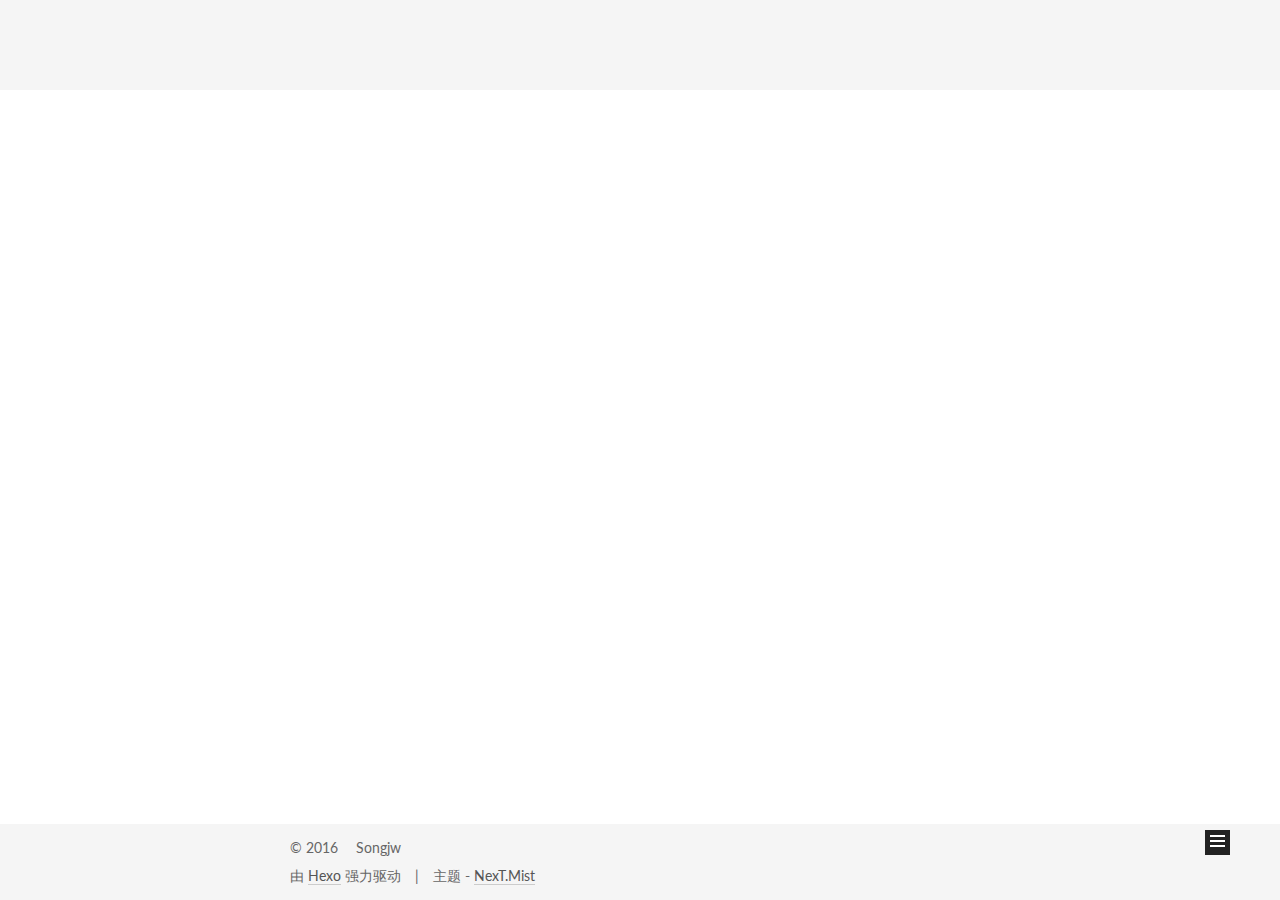
==== index.html @ 189e7ddb "Site updated: 2016-06-26 17:14:36" ====
<!doctype html>



  


<html class="theme-next mist use-motion">
<head>
  <meta charset="UTF-8"/>
<meta http-equiv="X-UA-Compatible" content="IE=edge,chrome=1" />
<meta name="viewport" content="width=device-width, initial-scale=1, maximum-scale=1"/>



<meta http-equiv="Cache-Control" content="no-transform" />
<meta http-equiv="Cache-Control" content="no-siteapp" />












  
  
  <link href="/vendors/fancybox/source/jquery.fancybox.css?v=2.1.5" rel="stylesheet" type="text/css" />




  
  
  
  

  
    
    
  

  

  

  

  

  
    
    
    <link href="//fonts.googleapis.com/css?family=Lato:300,300italic,400,400italic,700,700italic&subset=latin,latin-ext" rel="stylesheet" type="text/css">
  






<link href="/vendors/font-awesome/css/font-awesome.min.css?v=4.4.0" rel="stylesheet" type="text/css" />

<link href="/css/main.css?v=5.0.1" rel="stylesheet" type="text/css" />


  <meta name="keywords" content="Hexo, NexT" />








  <link rel="shortcut icon" type="image/x-icon" href="/favicon.ico?v=5.0.1" />






<meta name="description" content="人活着就得折腾。">
<meta property="og:type" content="website">
<meta property="og:title" content="WICE">
<meta property="og:url" content="http://yoursite.com/index.html">
<meta property="og:site_name" content="WICE">
<meta property="og:description" content="人活着就得折腾。">
<meta name="twitter:card" content="summary">
<meta name="twitter:title" content="WICE">
<meta name="twitter:description" content="人活着就得折腾。">



<script type="text/javascript" id="hexo.configuration">
  var NexT = window.NexT || {};
  var CONFIG = {
    scheme: 'Mist',
    sidebar: {"position":"left","display":"post"},
    fancybox: true,
    motion: true,
    duoshuo: {
      userId: 0,
      author: '博主'
    }
  };
</script>




  <link rel="canonical" href="http://yoursite.com/"/>

  <title> WICE </title>
</head>

<body itemscope itemtype="http://schema.org/WebPage" lang="zh-Hans">

  










  
  
    
  

  <div class="container one-collumn sidebar-position-left 
   page-home 
 ">
    <div class="headband"></div>

    <header id="header" class="header" itemscope itemtype="http://schema.org/WPHeader">
      <div class="header-inner"><div class="site-meta ">
  

  <div class="custom-logo-site-title">
    <a href="/"  class="brand" rel="start">
      <span class="logo-line-before"><i></i></span>
      <span class="site-title">WICE</span>
      <span class="logo-line-after"><i></i></span>
    </a>
  </div>
  <p class="site-subtitle">WICE | W&C 自己的网站</p>
</div>

<div class="site-nav-toggle">
  <button>
    <span class="btn-bar"></span>
    <span class="btn-bar"></span>
    <span class="btn-bar"></span>
  </button>
</div>

<nav class="site-nav">
  

  
    <ul id="menu" class="menu">
      
        
        <li class="menu-item menu-item-home">
          <a href="/" rel="section">
            
              <i class="menu-item-icon fa fa-fw fa-home"></i> <br />
            
            首页
          </a>
        </li>
      
        
        <li class="menu-item menu-item-categories">
          <a href="/categories" rel="section">
            
              <i class="menu-item-icon fa fa-fw fa-th"></i> <br />
            
            分类
          </a>
        </li>
      
        
        <li class="menu-item menu-item-about">
          <a href="/about" rel="section">
            
              <i class="menu-item-icon fa fa-fw fa-user"></i> <br />
            
            关于
          </a>
        </li>
      
        
        <li class="menu-item menu-item-archives">
          <a href="/archives" rel="section">
            
              <i class="menu-item-icon fa fa-fw fa-archive"></i> <br />
            
            归档
          </a>
        </li>
      
        
        <li class="menu-item menu-item-tags">
          <a href="/tags" rel="section">
            
              <i class="menu-item-icon fa fa-fw fa-tags"></i> <br />
            
            标签
          </a>
        </li>
      

      
    </ul>
  

  
</nav>

 </div>
    </header>

    <main id="main" class="main">
      <div class="main-inner">
        <div class="content-wrap">
          <div id="content" class="content">
            
  <section id="posts" class="posts-expand">
    
      

  
  

  
  
  

  <article class="post post-type-normal " itemscope itemtype="http://schema.org/Article">

    
      <header class="post-header">

        
        
          <h1 class="post-title" itemprop="name headline">
            
            
              
                
                <a class="post-title-link" href="/2016/06/26/2016 我在大连/" itemprop="url">
                  2016 我在大连
                </a>
              
            
          </h1>
        

        <div class="post-meta">
          <span class="post-time">
            <span class="post-meta-item-icon">
              <i class="fa fa-calendar-o"></i>
            </span>
            <span class="post-meta-item-text">发表于</span>
            <time itemprop="dateCreated" datetime="2016-06-26T16:17:58+08:00" content="2016-06-26">
              2016-06-26
            </time>
          </span>

          

          
            
          

          

          
          

          
        </div>
      </header>
    


    <div class="post-body" itemprop="articleBody">

      
      

      
        
          
            <p>跨海大桥 – songjw</p>
<p><img src="http://o9de88jgd.bkt.clouddn.com/image/place/dalian/dalian1.jpg" alt="我在大连"></p>
<iframe frameborder="no" border="0" marginwidth="0" marginheight="0" width="0" height="0" src="http://o9de88jgd.bkt.clouddn.com/music/memory/%E9%99%88%E5%B0%8F%E6%98%A5%20-%20%E7%8B%AC%E5%AE%B6%E8%AE%B0%E5%BF%86.mp3"></iframe>



          
        
      
    </div>

    <div>
      
    </div>

    <div>
      
    </div>

    <footer class="post-footer">
      

      

      
      
        <div class="post-eof"></div>
      
    </footer>
  </article>


    
  </section>

  


          </div>
          


          

        </div>
        
          
  
  <div class="sidebar-toggle">
    <div class="sidebar-toggle-line-wrap">
      <span class="sidebar-toggle-line sidebar-toggle-line-first"></span>
      <span class="sidebar-toggle-line sidebar-toggle-line-middle"></span>
      <span class="sidebar-toggle-line sidebar-toggle-line-last"></span>
    </div>
  </div>

  <aside id="sidebar" class="sidebar">
    <div class="sidebar-inner">

      

      

      <section class="site-overview sidebar-panel  sidebar-panel-active ">
        <div class="site-author motion-element" itemprop="author" itemscope itemtype="http://schema.org/Person">
          <img class="site-author-image" itemprop="image"
               src="/images/Blog_avatar.jpg"
               alt="Songjw" />
          <p class="site-author-name" itemprop="name">Songjw</p>
          <p class="site-description motion-element" itemprop="description">人活着就得折腾。</p>
        </div>
        <nav class="site-state motion-element">
          <div class="site-state-item site-state-posts">
            <a href="/archives">
              <span class="site-state-item-count">1</span>
              <span class="site-state-item-name">日志</span>
            </a>
          </div>

          

          
            <div class="site-state-item site-state-tags">
              <a href="/tags">
                <span class="site-state-item-count">1</span>
                <span class="site-state-item-name">标签</span>
              </a>
            </div>
          

        </nav>

        

        <div class="links-of-author motion-element">
          
            
              <span class="links-of-author-item">
                <a href="https://github.com/your-user-name" target="_blank" title="GitHub">
                  
                    <i class="fa fa-fw fa-github"></i>
                  
                  GitHub
                </a>
              </span>
            
              <span class="links-of-author-item">
                <a href="https://twitter.com/your-user-name" target="_blank" title="Twitter">
                  
                    <i class="fa fa-fw fa-twitter"></i>
                  
                  Twitter
                </a>
              </span>
            
              <span class="links-of-author-item">
                <a href="http://weibo.com/your-user-name" target="_blank" title="微博">
                  
                    <i class="fa fa-fw fa-globe"></i>
                  
                  微博
                </a>
              </span>
            
          
        </div>

        
        

        
        
          <div class="links-of-blogroll motion-element links-of-blogroll-inline">
            <div class="links-of-blogroll-title">
              <i class="fa  fa-fw fa-globe"></i>
              Links
            </div>
            <ul class="links-of-blogroll-list">
              
                <li class="links-of-blogroll-item">
                  <a href="http://www.smartdot.com/" title="慧点科技" target="_blank">慧点科技</a>
                </li>
              
                <li class="links-of-blogroll-item">
                  <a href="http://baidu.com/" title="百度" target="_blank">百度</a>
                </li>
              
            </ul>
          </div>
        

      </section>

      

    </div>
  </aside>


        
      </div>
    </main>

    <footer id="footer" class="footer">
      <div class="footer-inner">
        <div class="copyright" >
  
  &copy; 
  <span itemprop="copyrightYear">2016</span>
  <span class="with-love">
    <i class="fa fa-heart"></i>
  </span>
  <span class="author" itemprop="copyrightHolder">Songjw</span>
</div>

<div class="powered-by">
  由 <a class="theme-link" href="http://hexo.io">Hexo</a> 强力驱动
</div>

<div class="theme-info">
  主题 -
  <a class="theme-link" href="https://github.com/iissnan/hexo-theme-next">
    NexT.Mist
  </a>
</div>

        

        
      </div>
    </footer>

    <div class="back-to-top">
      <i class="fa fa-arrow-up"></i>
    </div>
  </div>

  

<script type="text/javascript">
  if (Object.prototype.toString.call(window.Promise) !== '[object Function]') {
    window.Promise = null;
  }
</script>









  



  
  <script type="text/javascript" src="/vendors/jquery/index.js?v=2.1.3"></script>

  
  <script type="text/javascript" src="/vendors/fastclick/lib/fastclick.min.js?v=1.0.6"></script>

  
  <script type="text/javascript" src="/vendors/jquery_lazyload/jquery.lazyload.js?v=1.9.7"></script>

  
  <script type="text/javascript" src="/vendors/velocity/velocity.min.js?v=1.2.1"></script>

  
  <script type="text/javascript" src="/vendors/velocity/velocity.ui.min.js?v=1.2.1"></script>

  
  <script type="text/javascript" src="/vendors/fancybox/source/jquery.fancybox.pack.js?v=2.1.5"></script>


  


  <script type="text/javascript" src="/js/src/utils.js?v=5.0.1"></script>

  <script type="text/javascript" src="/js/src/motion.js?v=5.0.1"></script>



  
  

  

  


  <script type="text/javascript" src="/js/src/bootstrap.js?v=5.0.1"></script>



  



  




  
  
  

  

  

</body>
</html>
---- css/main.css ----
/* normalize.css v3.0.2 | MIT License | git.io/normalize */
html {
  font-family: sans-serif; /* 1 */
  -ms-text-size-adjust: 100%; /* 2 */
  -webkit-text-size-adjust: 100%; /* 2 */
}
body {
  margin: 0;
}
article,
aside,
details,
figcaption,
figure,
footer,
header,
hgroup,
main,
menu,
nav,
section,
summary {
  display: block;
}
audio,
canvas,
progress,
video {
  display: inline-block; /* 1 */
  vertical-align: baseline; /* 2 */
}
audio:not([controls]) {
  display: none;
  height: 0;
}
[hidden],
template {
  display: none;
}
a {
  background-color: transparent;
}
a:active,
a:hover {
  outline: 0;
}
abbr[title] {
  border-bottom: 1px dotted;
}
b,
strong {
  font-weight: bold;
}
dfn {
  font-style: italic;
}
h1 {
  font-size: 2em;
  margin: 0.67em 0;
}
mark {
  background: #ff0;
  color: #000;
}
small {
  font-size: 80%;
}
sub,
sup {
  font-size: 75%;
  line-height: 0;
  position: relative;
  vertical-align: baseline;
}
sup {
  top: -0.5em;
}
sub {
  bottom: -0.25em;
}
img {
  border: 0;
}
svg:not(:root) {
  overflow: hidden;
}
figure {
  margin: 1em 40px;
}
hr {
  -moz-box-sizing: content-box;
  box-sizing: content-box;
  height: 0;
}
pre {
  overflow: auto;
}
code,
kbd,
pre,
samp {
  font-family: monospace, monospace;
  font-size: 1em;
}
button,
input,
optgroup,
select,
textarea {
  color: inherit; /* 1 */
  font: inherit; /* 2 */
  margin: 0; /* 3 */
}
button {
  overflow: visible;
}
button,
select {
  text-transform: none;
}
button,
html input[type="button"],
input[type="reset"],
input[type="submit"] {
  -webkit-appearance: button; /* 2 */
  cursor: pointer; /* 3 */
}
button[disabled],
html input[disabled] {
  cursor: default;
}
button::-moz-focus-inner,
input::-moz-focus-inner {
  border: 0;
  padding: 0;
}
input {
  line-height: normal;
}
input[type="checkbox"],
input[type="radio"] {
  box-sizing: border-box; /* 1 */
  padding: 0; /* 2 */
}
input[type="number"]::-webkit-inner-spin-button,
input[type="number"]::-webkit-outer-spin-button {
  height: auto;
}
input[type="search"] {
  -webkit-appearance: textfield; /* 1 */
  -moz-box-sizing: content-box;
  -webkit-box-sizing: content-box; /* 2 */
  box-sizing: content-box;
}
input[type="search"]::-webkit-search-cancel-button,
input[type="search"]::-webkit-search-decoration {
  -webkit-appearance: none;
}
fieldset {
  border: 1px solid #c0c0c0;
  margin: 0 2px;
  padding: 0.35em 0.625em 0.75em;
}
legend {
  border: 0; /* 1 */
  padding: 0; /* 2 */
}
textarea {
  overflow: auto;
}
optgroup {
  font-weight: bold;
}
table {
  border-collapse: collapse;
  border-spacing: 0;
}
td,
th {
  padding: 0;
}
::selection {
  background: #262a30;
  color: #fff;
}
body {
  position: relative;
  font-family: 'Lato', "PingFang SC", "Microsoft YaHei", sans-serif;
  font-size: 14px;
  line-height: 2;
  color: #555;
  background: #fff;
}
@media (max-width: 767px) {
  body {
    padding-right: 0 !important;
  }
}
@media (min-width: 768px) and (max-width: 991px) {
  body {
    padding-right: 0 !important;
  }
}
@media (min-width: 1600px) {
  body {
    font-size: 16px;
  }
}
h1,
h2,
h3,
h4,
h5,
h6 {
  margin: 0;
  padding: 0;
  font-weight: bold;
  line-height: 1.5;
  font-family: 'Lato', "PingFang SC", "Microsoft YaHei", sans-serif;
}
h2,
h3,
h4,
h5,
h6 {
  margin: 20px 0 15px;
}
h1 {
  font-size: 24px;
}
@media (max-width: 767px) {
  h1 {
    font-size: 20px;
  }
}
h2 {
  font-size: 22px;
}
@media (max-width: 767px) {
  h2 {
    font-size: 18px;
  }
}
h3 {
  font-size: 20px;
}
@media (max-width: 767px) {
  h3 {
    font-size: 16px;
  }
}
h4 {
  font-size: 18px;
}
@media (max-width: 767px) {
  h4 {
    font-size: 14px;
  }
}
h5 {
  font-size: 16px;
}
@media (max-width: 767px) {
  h5 {
    font-size: 12px;
  }
}
h6 {
  font-size: 14px;
}
@media (max-width: 767px) {
  h6 {
    font-size: 10px;
  }
}
p {
  margin: 0 0 25px 0;
}
a {
  color: #555;
  text-decoration: none;
  border-bottom: 1px solid #999;
  word-wrap: break-word;
}
a:hover {
  color: #222;
  border-bottom-color: #222;
}
ul {
  list-style: none;
}
blockquote {
  margin: 0;
  padding: 0;
}
img {
  display: block;
  margin: auto;
  max-width: 100%;
  height: auto;
}
hr {
  margin: 40px 0;
  height: 3px;
  border: none;
  background-color: #ddd;
  background-image: repeating-linear-gradient(-45deg, #fff, #fff 4px, transparent 4px, transparent 8px);
}
blockquote {
  padding: 0 15px;
  color: #666;
  border-left: 4px solid #ddd;
}
blockquote cite::before {
  content: "-";
  padding: 0 5px;
}
dt {
  font-weight: 700;
}
dd {
  margin: 0;
  padding: 0;
}
.text-left {
  text-align: left;
}
.text-center {
  text-align: center;
}
.text-right {
  text-align: right;
}
.text-justify {
  text-align: justify;
}
.text-nowrap {
  white-space: nowrap;
}
.text-lowercase {
  text-transform: lowercase;
}
.text-uppercase {
  text-transform: uppercase;
}
.text-capitalize {
  text-transform: capitalize;
}
.center-block {
  display: block;
  margin-left: auto;
  margin-right: auto;
}
.clearfix:before,
.clearfix:after {
  content: " ";
  display: table;
}
.clearfix:after {
  clear: both;
}
.pullquote {
  width: 45%;
}
.pullquote.left {
  float: left;
  margin-left: 5px;
  margin-right: 10px;
}
.pullquote.right {
  float: right;
  margin-left: 10px;
  margin-right: 5px;
}
.affix.affix.affix {
  position: fixed;
}
.translation {
  margin-top: -20px;
  font-size: 14px;
  color: #999;
}
.scrollbar-measure {
  width: 100px;
  height: 100px;
  overflow: scroll;
  position: absolute;
  top: -9999px;
}
.use-motion .motion-element {
  opacity: 0;
}
#local-search-input {
  padding: 3px;
  border: none;
  text-indent: 14px;
  border-radius: 0;
  width: 140px;
  outline: none;
  border-bottom: 1px solid #999;
  background: inherit;
  opacity: 0.5;
}
#local-search-input:focus {
  opacity: 1;
}
.search-icon {
  position: absolute;
  top: 9px;
}
table {
  margin: 20px 0;
  width: 100%;
  border-collapse: collapse;
  border-spacing: 0;
  border: 1px solid #ddd;
  font-size: 14px;
  table-layout: fixed;
  word-wrap: break-all;
}
table>tbody>tr:nth-of-type(odd) {
  background-color: #f9f9f9;
}
table>tbody>tr:hover {
  background-color: #f5f5f5;
}
caption,
th,
td {
  padding: 8px;
  text-align: left;
  vertical-align: middle;
  font-weight: normal;
}
th,
td {
  border-bottom: 3px solid #ddd;
  border-right: 1px solid #eee;
}
th {
  padding-bottom: 10px;
  font-weight: 700;
}
td {
  border-bottom-width: 1px;
}
html,
body {
  height: 100%;
}
.container {
  position: relative;
  min-height: 100%;
}
.header-inner {
  margin: 0 auto;
  padding: 100px 0 70px;
  width: 700px;
}
@media (min-width: 1600px) {
  .container .header-inner {
    width: 900px;
  }
}
.main {
  padding-bottom: 150px;
}
.main-inner {
  margin: 0 auto;
  width: 700px;
}
@media (min-width: 1600px) {
  .container .main-inner {
    width: 900px;
  }
}
.footer {
  position: absolute;
  left: 0;
  bottom: 0;
  width: 100%;
  min-height: 50px;
}
.footer-inner {
  box-sizing: border-box;
  margin: 20px auto;
  width: 700px;
}
@media (min-width: 1600px) {
  .container .footer-inner {
    width: 900px;
  }
}
pre,
.highlight {
  overflow: auto;
  margin: 20px 0;
  padding: 15px;
  font-size: 13px;
  color: #c5c8c6;
  background: #1d1f21;
  line-height: 1.6;
}
pre,
code {
  font-family: consolas, Menlo, "PingFang SC", "Microsoft YaHei", monospace;
}
code {
  padding: 2px 4px;
  word-break: break-all;
  color: #555;
  background: #eee;
  border-radius: 4px;
  font-size: 13px;
}
pre code {
  padding: 0;
  color: #c5c8c6;
  background: none;
  text-shadow: none;
}
.highlight pre {
  border: none;
  margin: 0;
  padding: 1px;
}
.highlight table {
  margin: 0;
  width: auto;
  border: none;
}
.highlight td {
  border: none;
  padding: 0;
}
.highlight figcaption {
  font-size: 1em;
  color: #c5c8c6;
  line-height: 1em;
  margin-bottom: 1em;
}
.highlight figcaption:before,
.highlight figcaption:after {
  content: " ";
  display: table;
}
.highlight figcaption:after {
  clear: both;
}
.highlight figcaption a {
  float: right;
  color: #c5c8c6;
}
.highlight figcaption a:hover {
  border-bottom-color: #c5c8c6;
}
.highlight .gutter pre {
  color: #666;
  text-align: right;
  padding-right: 20px;
}
.highlight .line {
  height: 20px;
}
.gist table {
  width: auto;
}
.gist table td {
  border: none;
}
pre .comment {
  color: #969896;
}
pre .variable,
pre .attribute,
pre .tag,
pre .regexp,
pre .ruby .constant,
pre .xml .tag .title,
pre .xml .pi,
pre .xml .doctype,
pre .html .doctype,
pre .css .id,
pre .css .class,
pre .css .pseudo {
  color: #c66;
}
pre .number,
pre .preprocessor,
pre .built_in,
pre .literal,
pre .params,
pre .constant,
pre .command {
  color: #de935f;
}
pre .ruby .class .title,
pre .css .rules .attribute,
pre .string,
pre .value,
pre .inheritance,
pre .header,
pre .ruby .symbol,
pre .xml .cdata,
pre .special,
pre .number,
pre .formula {
  color: #b5bd68;
}
pre .title,
pre .css .hexcolor {
  color: #8abeb7;
}
pre .function,
pre .python .decorator,
pre .python .title,
pre .ruby .function .title,
pre .ruby .title .keyword,
pre .perl .sub,
pre .javascript .title,
pre .coffeescript .title {
  color: #81a2be;
}
pre .keyword,
pre .javascript .function {
  color: #b294bb;
}
.full-image.full-image.full-image {
  border: none;
  max-width: 100%;
  width: auto;
  margin: 20px auto;
}
@media (min-width: 992px) {
  .full-image.full-image.full-image {
    max-width: none;
    width: 126%;
    margin: 0 -13%;
  }
}
.blockquote-center,
.page-home .post-type-quote blockquote,
.page-post-detail .post-type-quote blockquote {
  position: relative;
  margin: 40px 0;
  padding: 0;
  border-left: none;
  text-align: center;
}
.blockquote-center::before,
.page-home .post-type-quote blockquote::before,
.page-post-detail .post-type-quote blockquote::before,
.blockquote-center::after,
.page-home .post-type-quote blockquote::after,
.page-post-detail .post-type-quote blockquote::after {
  position: absolute;
  content: ' ';
  display: block;
  width: 100%;
  height: 24px;
  opacity: 0.2;
  background-repeat: no-repeat;
  background-position: 0 -6px;
  background-size: 22px 22px;
}
.blockquote-center::before,
.page-home .post-type-quote blockquote::before,
.page-post-detail .post-type-quote blockquote::before {
  top: -20px;
  background-image: url("../images/quote-l.svg");
  border-top: 1px solid #ccc;
}
.blockquote-center::after,
.page-home .post-type-quote blockquote::after,
.page-post-detail .post-type-quote blockquote::after {
  bottom: -20px;
  background-image: url("../images/quote-r.svg");
  border-bottom: 1px solid #ccc;
  background-position: 100% 8px;
}
.blockquote-center p,
.page-home .post-type-quote blockquote p,
.page-post-detail .post-type-quote blockquote p,
.blockquote-center div,
.page-home .post-type-quote blockquote div,
.page-post-detail .post-type-quote blockquote div {
  text-align: center;
}
.post .post-body .group-picture img {
  box-sizing: border-box;
  padding: 0 3px;
  border: none;
}
.post .group-picture-row {
  overflow: hidden;
  margin-top: 6px;
}
.post .group-picture-row:first-child {
  margin-top: 0;
}
.post .group-picture-column {
  float: left;
}
.page-post-detail .post-body .group-picture-column {
  float: none;
  margin-top: 10px;
  width: auto !important;
}
.page-post-detail .post-body .group-picture-column img {
  margin: 0 auto;
}
.page-archive .group-picture-container {
  overflow: hidden;
}
.page-archive .group-picture-row {
  float: left;
}
.page-archive .group-picture-row:first-child {
  margin-top: 6px;
}
.page-archive .group-picture-column {
  max-width: 150px;
  max-height: 150px;
}
.btn {
  display: inline-block;
  padding: 0 20px;
  font-size: 14px;
  color: #fff;
  background: #222;
  border: 2px solid #222;
  text-decoration: none;
  border-radius: 0;
  transition-property: background-color;
  transition-duration: 0.2s;
  transition-timing-function: ease-in-out;
  transition-delay: 0s;
}
.btn:hover,
.post-more-link .btn:hover {
  border-color: #222;
  color: #222;
  background: #fff;
}
.btn-bar {
  display: block;
  width: 22px;
  height: 2px;
  background: #555;
  border-radius: 1px;
}
.btn-bar+.btn-bar {
  margin-top: 4px;
}
.pagination {
  margin: 120px 0 40px;
  text-align: center;
  border-top: 1px solid #eee;
}
.page-number-basic,
.pagination .prev,
.pagination .next,
.pagination .page-number,
.pagination .space {
  display: inline-block;
  position: relative;
  top: -1px;
  margin: 0 10px;
  padding: 0 10px;
  line-height: 30px;
}
@media (max-width: 767px) {
  .page-number-basic,
  .pagination .prev,
  .pagination .next,
  .pagination .page-number,
  .pagination .space {
    margin: 0 5px;
  }
}
.pagination .prev,
.pagination .next,
.pagination .page-number {
  border-bottom: 0;
  border-top: 1px solid #eee;
  transition-property: border-color;
  transition-duration: 0.2s;
  transition-timing-function: ease-in-out;
  transition-delay: 0s;
}
.pagination .prev:hover,
.pagination .next:hover,
.pagination .page-number:hover {
  border-top-color: #222;
}
.pagination .space {
  padding: 0;
  margin: 0;
}
.pagination .prev {
  margin-left: 0;
}
.pagination .next {
  margin-right: 0;
}
.pagination .page-number.current {
  color: #fff;
  background: #ccc;
  border-top-color: #ccc;
}
@media (max-width: 767px) {
  .pagination {
    border-top: none;
  }
  .pagination .prev,
  .pagination .next,
  .pagination .page-number {
    margin-bottom: 10px;
    border-top: 0;
    border-bottom: 1px solid #eee;
  }
  .pagination .prev:hover,
  .pagination .next:hover,
  .pagination .page-number:hover {
    border-bottom-color: #222;
  }
}
.comments {
  margin: 60px 20px 0;
}
.tag-cloud {
  text-align: center;
}
.tag-cloud a {
  display: inline-block;
  margin: 10px;
}
.back-to-top {
  box-sizing: border-box;
  position: fixed;
  bottom: -100px;
  right: 50px;
  z-index: 1050;
  padding: 0 6px;
  width: 25px;
  background: #222;
  font-size: 12px;
  opacity: 1;
  color: #fff;
  cursor: pointer;
  text-align: center;
  -webkit-transform: translateZ(0);
  transition-property: bottom;
  transition-duration: 0.2s;
  transition-timing-function: ease-in-out;
  transition-delay: 0s;
}
@media (max-width: 767px) {
  .back-to-top {
    display: none;
  }
}
@media (min-width: 768px) and (max-width: 991px) {
  .back-to-top {
    display: none;
  }
}
.back-to-top.back-to-top-on {
  bottom: 19px;
}
.header {
  background: #fff;
}
.header-inner {
  position: relative;
}
.headband {
  height: 3px;
  background: #222;
}
.site-meta {
  margin: 0;
  text-align: left;
}
@media (max-width: 767px) {
  .site-meta {
    text-align: center;
  }
}
.brand {
  position: relative;
  display: inline-block;
  padding: 0 40px;
  color: #222;
  background: #222;
  border-bottom: none;
}
.brand:hover {
  color: #222;
}
.logo {
  display: inline-block;
  margin-right: 5px;
  line-height: 36px;
  vertical-align: top;
}
.site-title {
  display: inline-block;
  vertical-align: top;
  line-height: 36px;
  font-size: 20px;
  font-weight: normal;
  font-family: 'Lato', "PingFang SC", "Microsoft YaHei", sans-serif;
}
.site-subtitle {
  margin-top: 10px;
  font-size: 13px;
  color: #999;
}
.use-motion .brand {
  opacity: 0;
}
.use-motion .logo,
.use-motion .site-title,
.use-motion .site-subtitle {
  opacity: 0;
  position: relative;
  top: -10px;
}
.site-nav-toggle {
  display: none;
  position: absolute;
  top: 10px;
  left: 10px;
}
@media (max-width: 767px) {
  .site-nav-toggle {
    display: block;
  }
}
.site-nav-toggle button {
  margin-top: 2px;
  padding: 9px 10px;
  background: transparent;
  border: none;
}
@media (max-width: 767px) {
  .site-nav {
    display: none;
    margin: 0 -10px;
    padding: 0 10px;
    clear: both;
    border-top: 1px solid #ddd;
  }
}
@media (min-width: 768px) and (max-width: 991px) {
  .site-nav {
    display: block !important;
  }
}
@media (min-width: 992px) {
  .site-nav {
    display: block !important;
  }
}
.menu {
  margin-top: 20px;
  padding-left: 0;
  text-align: center;
}
.menu .menu-item {
  display: inline-block;
  margin: 0 10px;
}
@media screen and (max-width: 767px) {
  .menu .menu-item {
    margin-top: 10px;
  }
}
.menu .menu-item a {
  display: block;
  font-size: 13px;
  text-transform: capitalize;
  line-height: inherit;
  border-bottom: 1px solid transparent;
  transition-property: border-color;
  transition-duration: 0.2s;
  transition-timing-function: ease-in-out;
  transition-delay: 0s;
}
.menu .menu-item a:hover {
  border-bottom-color: #222;
}
.menu .menu-item .fa {
  margin-right: 5px;
}
.use-motion .menu-item {
  opacity: 0;
}
.post-body {
  font-family: 'Lato', "PingFang SC", "Microsoft YaHei", sans-serif;
}
@media (max-width: 767px) {
  .post-body {
    word-break: break-word;
  }
}
.post-body .fancybox img {
  display: block !important;
  margin: 0 auto;
  cursor: pointer;
  cursor: zoom-in;
  cursor: -webkit-zoom-in;
}
.post-body .image-caption,
.post-body .figure .caption {
  margin: 10px auto 15px;
  text-align: center;
  font-size: 14px;
  color: #999;
  font-weight: bold;
  line-height: 1;
}
.post-sticky-flag {
  display: inline-block;
  font-size: 16px;
  -ms-transform: rotate(30deg);
  -webkit-transform: rotate(30deg);
  -moz-transform: rotate(30deg);
  -ms-transform: rotate(30deg);
  -o-transform: rotate(30deg);
  transform: rotate(30deg);
}
.posts-expand {
  padding-top: 40px;
}
@media (max-width: 767px) {
  .posts-expand {
    margin: 0 20px;
  }
  .post-body pre,
  .post-body .highlight {
    padding: 10px;
  }
  .post-body pre .gutter pre,
  .post-body .highlight .gutter pre {
    padding-right: 10px;
  }
}
@media (min-width: 992px) {
  .posts-expand .post-body {
    text-align: justify;
  }
}
.posts-expand .post-body h2,
.posts-expand .post-body h3,
.posts-expand .post-body h4,
.posts-expand .post-body h5,
.posts-expand .post-body h6 {
  padding-top: 10px;
}
.posts-expand .post-body h2 .header-anchor,
.posts-expand .post-body h3 .header-anchor,
.posts-expand .post-body h4 .header-anchor,
.posts-expand .post-body h5 .header-anchor,
.posts-expand .post-body h6 .header-anchor {
  float: right;
  margin-left: 10px;
  color: #ccc;
  border-bottom-style: none;
  visibility: hidden;
}
.posts-expand .post-body h2 .header-anchor:hover,
.posts-expand .post-body h3 .header-anchor:hover,
.posts-expand .post-body h4 .header-anchor:hover,
.posts-expand .post-body h5 .header-anchor:hover,
.posts-expand .post-body h6 .header-anchor:hover {
  color: inherit;
}
.posts-expand .post-body h2:hover .header-anchor,
.posts-expand .post-body h3:hover .header-anchor,
.posts-expand .post-body h4:hover .header-anchor,
.posts-expand .post-body h5:hover .header-anchor,
.posts-expand .post-body h6:hover .header-anchor {
  visibility: visible;
}
.posts-expand .post-body ul li {
  list-style: circle;
}
.posts-expand .post-body img {
  box-sizing: border-box;
  margin: auto;
  padding: 3px;
  border: 1px solid #ddd;
}
.posts-expand .fancybox img {
  margin: 0 auto;
}
@media (max-width: 767px) {
  .posts-collapse {
    margin: 0 20px;
  }
  .posts-collapse .post-title,
  .posts-collapse .post-meta {
    display: block;
    width: auto;
    text-align: left;
  }
}
.posts-collapse {
  position: relative;
  z-index: 1010;
  margin-left: 0;
}
.posts-collapse::after {
  content: " ";
  position: absolute;
  top: 20px;
  left: 0;
  margin-left: -2px;
  width: 4px;
  height: 100%;
  background: #f5f5f5;
  z-index: -1;
}
@media (max-width: 767px) {
  .posts-collapse {
    margin: 0 20px;
  }
}
.posts-collapse .collection-title {
  position: relative;
  margin: 60px 0;
}
.posts-collapse .collection-title h2 {
  margin-left: 20px;
}
.posts-collapse .collection-title small {
  color: #bbb;
}
.posts-collapse .collection-title::before {
  content: " ";
  position: absolute;
  left: 0;
  top: 50%;
  margin-left: -4px;
  margin-top: -4px;
  width: 8px;
  height: 8px;
  background: #bbb;
  border-radius: 50%;
}
.posts-collapse .post {
  margin: 30px 0;
}
.posts-collapse .post-header {
  position: relative;
  transition-duration: 0.2s;
  transition-timing-function: ease-in-out;
  transition-delay: 0s;
  transition-property: border;
  border-bottom: 1px dashed #ccc;
}
.posts-collapse .post-header::before {
  content: " ";
  position: absolute;
  left: 0;
  top: 12px;
  width: 6px;
  height: 6px;
  margin-left: -4px;
  background: #bbb;
  border-radius: 50%;
  border: 1px solid #fff;
  transition-duration: 0.2s;
  transition-timing-function: ease-in-out;
  transition-delay: 0s;
  transition-property: background;
}
.posts-collapse .post-header:hover {
  border-bottom-color: #666;
}
.posts-collapse .post-header:hover::before {
  background: #222;
}
.posts-collapse .post-meta {
  position: absolute;
  font-size: 12px;
  left: 20px;
  top: 5px;
}
.posts-collapse .post-comments-count {
  display: none;
}
.posts-collapse .post-title {
  margin-left: 60px;
  font-size: 16px;
  font-weight: normal;
  line-height: inherit;
}
.posts-collapse .post-title::after {
  margin-left: 3px;
  opacity: 0.6;
}
.posts-collapse .post-title a {
  color: #666;
  border-bottom: none;
}
.page-home .post-type-quote .post-header,
.page-post-detail .post-type-quote .post-header,
.page-home .post-type-quote .post-tags,
.page-post-detail .post-type-quote .post-tags {
  display: none;
}
.posts-expand .post-title {
  font-size: 26px;
  text-align: center;
  word-break: break-word;
  font-weight: 400;
}
@media (max-width: 767px) {
  .posts-expand .post-title {
    font-size: 22px;
  }
}
.posts-expand .post-title-link {
  display: inline-block;
  position: relative;
  color: #555;
  border-bottom: none;
  line-height: 1.2;
  vertical-align: top;
}
.posts-expand .post-title-link::before {
  content: "";
  position: absolute;
  width: 100%;
  height: 2px;
  bottom: 0;
  left: 0;
  background-color: #000;
  visibility: hidden;
  -webkit-transform: scaleX(0);
  -moz-transform: scaleX(0);
  -ms-transform: scaleX(0);
  -o-transform: scaleX(0);
  transform: scaleX(0);
  transition-duration: 0.2s;
  transition-timing-function: ease-in-out;
  transition-delay: 0s;
}
.posts-expand .post-title-link:hover::before {
  visibility: visible;
  -webkit-transform: scaleX(1);
  -moz-transform: scaleX(1);
  -ms-transform: scaleX(1);
  -o-transform: scaleX(1);
  transform: scaleX(1);
}
.posts-expand .post-title-link .fa {
  font-size: 16px;
}
.posts-expand .post-meta {
  margin: 3px 0 60px 0;
  color: #999;
  font-family: 'Lato', "PingFang SC", "Microsoft YaHei", sans-serif;
  font-size: 12px;
  text-align: center;
}
.posts-expand .post-meta .post-category-list {
  display: inline-block;
  margin: 0;
  padding: 3px;
}
.posts-expand .post-meta .post-category-list-link {
  color: #999;
}
.post-meta-item-icon {
  display: none;
  margin-right: 3px;
}
@media (min-width: 768px) and (max-width: 991px) {
  .post-meta-item-icon {
    display: inline-block;
  }
}
@media (max-width: 767px) {
  .post-meta-item-icon {
    display: inline-block;
  }
}
@media (min-width: 768px) and (max-width: 991px) {
  .post-meta-item-text {
    display: none;
  }
}
@media (max-width: 767px) {
  .post-meta-item-text {
    display: none;
  }
}
@media (max-width: 767px) {
  .posts-expand .post-comments-count {
    display: none;
  }
}
.post-more-link {
  margin-top: 50px;
}
.post-more-link .btn {
  color: #555;
  font-size: 14px;
  background: transparent;
  border-radius: 0;
  line-height: 2;
}
.posts-expand .post-tags {
  margin-top: 40px;
  text-align: center;
}
.posts-expand .post-tags a {
  display: inline-block;
  margin-right: 10px;
  font-size: 13px;
}
.post-nav {
  overflow: hidden;
  margin-top: 60px;
  padding: 10px;
  white-space: nowrap;
  border-top: 1px solid #eee;
}
.post-nav-item {
  display: inline-block;
  width: 50%;
  white-space: normal;
}
.post-nav-item a {
  position: relative;
  display: inline-block;
  line-height: 25px;
  font-size: 14px;
  color: #555;
  border-bottom: none;
}
.post-nav-item a:hover {
  color: #222;
  border-bottom: none;
}
.post-nav-item a:active {
  top: 2px;
}
.post-nav-item a i {
  font-size: 12px;
}
.post-nav-prev {
  text-align: right;
}
.posts-expand .post-eof {
  display: block;
  margin: 80px auto 60px;
  width: 8%;
  height: 1px;
  background: #ccc;
  text-align: center;
}
.post:last-child .post-eof.post-eof.post-eof {
  display: none;
}
.post-gallery {
  display: table;
  table-layout: fixed;
  width: 100%;
  border-collapse: separate;
}
.post-gallery-row {
  display: table-row;
}
.post-gallery .post-gallery-img {
  display: table-cell;
  text-align: center;
  vertical-align: middle;
  border: none;
}
.post-gallery .post-gallery-img img {
  max-width: 100%;
  max-height: 100%;
  border: none;
}
.fancybox-close,
.fancybox-close:hover {
  border: none;
}
.sidebar {
  position: fixed;
  right: 0;
  top: 0;
  bottom: 0;
  width: 0;
  z-index: 1040;
  box-shadow: inset 0 2px 6px #000;
  background: #222;
  -webkit-transform: translateZ(0);
}
.sidebar a {
  color: #999;
  border-bottom-color: #555;
}
.sidebar a:hover {
  color: #eee;
}
@media (min-width: 768px) and (max-width: 991px) {
  .sidebar {
    display: none !important;
  }
}
@media (max-width: 767px) {
  .sidebar {
    display: none !important;
  }
}
.sidebar-inner {
  position: relative;
  padding: 20px 10px;
  color: #999;
  text-align: center;
}
.sidebar-toggle {
  position: fixed;
  right: 50px;
  bottom: 45px;
  width: 15px;
  height: 15px;
  padding: 5px;
  background: #222;
  line-height: 0;
  z-index: 1050;
  cursor: pointer;
  -webkit-transform: translateZ(0);
}
@media (min-width: 768px) and (max-width: 991px) {
  .sidebar-toggle {
    display: none;
  }
}
@media (max-width: 767px) {
  .sidebar-toggle {
    display: none;
  }
}
.sidebar-toggle-line {
  position: relative;
  display: inline-block;
  vertical-align: top;
  height: 2px;
  width: 100%;
  background: #fff;
  margin-top: 3px;
}
.sidebar-toggle-line:first-child {
  margin-top: 0;
}
.site-author-image {
  display: block;
  margin: 0 auto;
  padding: 2px;
  max-width: 96px;
  height: auto;
  border: 2px solid #333;
}
.site-author-name {
  margin: 5px 0 0;
  text-align: center;
  color: #f5f5f5;
  font-weight: normal;
}
.site-description {
  margin-top: 5px;
  text-align: center;
  font-size: 14px;
  color: #999;
}
.site-state {
  overflow: hidden;
  line-height: 1.4;
  white-space: nowrap;
  text-align: center;
}
.site-state-item {
  display: inline-block;
  padding: 0 15px;
  border-left: 1px solid #333;
}
.site-state-item:first-child {
  border-left: none;
}
.site-state-item a {
  border-bottom: none;
}
.site-state-item-count {
  display: block;
  text-align: center;
  color: inherit;
  font-weight: 600;
  font-size: 18px;
}
.site-state-item-name {
  font-size: 13px;
  color: inherit;
}
.feed-link {
  margin-top: 20px;
}
.feed-link a {
  display: inline-block;
  padding: 0 15px;
  color: #fc6423;
  border: 1px solid #fc6423;
  border-radius: 4px;
}
.feed-link a i {
  color: #fc6423;
  font-size: 14px;
}
.feed-link a:hover {
  color: #fff;
  background: #fc6423;
}
.feed-link a:hover i {
  color: #fff;
}
.links-of-author {
  margin-top: 20px;
}
.links-of-author a {
  display: inline-block;
  vertical-align: middle;
  margin-right: 10px;
  margin-bottom: 10px;
  border-bottom-color: #555;
  font-size: 13px;
}
.links-of-author a:before {
  display: inline-block;
  vertical-align: middle;
  margin-right: 3px;
  content: " ";
  width: 4px;
  height: 4px;
  border-radius: 50%;
  background: #0a41ff;
}
.links-of-blogroll {
  font-size: 13px;
}
.links-of-blogroll-title {
  margin-top: 20px;
  font-size: 14px;
  font-weight: 600;
}
.links-of-blogroll-list {
  margin: 0;
  padding: 0;
}
.links-of-blogroll-item {
  padding: 2px 10px;
}
.sidebar-nav {
  margin: 0 0 20px;
  padding-left: 0;
}
.sidebar-nav li {
  display: inline-block;
  cursor: pointer;
  border-bottom: 1px solid transparent;
  font-size: 14px;
  color: #555;
}
.sidebar-nav li:hover {
  color: #f5f5f5;
}
.page-post-detail .sidebar-nav-toc {
  padding: 0 5px;
}
.page-post-detail .sidebar-nav-overview {
  margin-left: 10px;
}
.sidebar-nav .sidebar-nav-active {
  color: #87daff;
  border-bottom-color: #87daff;
}
.sidebar-nav .sidebar-nav-active:hover {
  color: #87daff;
}
.sidebar-panel {
  display: none;
}
.sidebar-panel-active {
  display: block;
}
.post-toc-empty {
  font-size: 14px;
  color: #666;
}
.post-toc-wrap {
  overflow: hidden;
}
.post-toc {
  overflow: auto;
}
.post-toc ol {
  margin: 0;
  padding: 0 2px 5px 10px;
  text-align: left;
  list-style: none;
  font-size: 14px;
}
.post-toc ol > ol {
  padding-left: 0;
}
.post-toc ol a {
  transition-duration: 0.2s;
  transition-timing-function: ease-in-out;
  transition-delay: 0s;
  transition-property: all;
  color: #999;
  border-bottom-color: #555;
}
.post-toc ol a:hover {
  color: #ccc;
  border-bottom-color: #ccc;
}
.post-toc .nav-item {
  overflow: hidden;
  text-overflow: ellipsis;
  white-space: nowrap;
  line-height: 1.8;
}
.post-toc .nav .nav-child {
  display: none;
}
.post-toc .nav .active > .nav-child {
  display: block;
}
.post-toc .nav .active-current > .nav-child {
  display: block;
}
.post-toc .nav .active-current > .nav-child > .nav-item {
  display: block;
}
.post-toc .nav .active > a {
  color: #87daff;
  border-bottom-color: #87daff;
}
.post-toc .nav .active-current > a {
  color: #87daff;
}
.post-toc .nav .active-current > a:hover {
  color: #87daff;
}
.footer {
  font-size: 14px;
  color: #999;
}
.footer img {
  border: none;
}
.footer-inner {
  text-align: center;
}
.with-love {
  display: inline-block;
  margin: 0 5px;
}
.powered-by,
.theme-info {
  display: inline-block;
}
.powered-by {
  margin-right: 10px;
}
.powered-by::after {
  content: "|";
  padding-left: 10px;
}
.cc-license {
  margin-top: 10px;
  text-align: center;
}
.cc-license .cc-opacity {
  opacity: 0.7;
  border-bottom: none;
}
.cc-license .cc-opacity:hover {
  opacity: 0.9;
}
.cc-license img {
  display: inline-block;
}
.theme-next #ds-thread #ds-reset {
  color: #555;
}
.theme-next #ds-thread #ds-reset .ds-replybox {
  margin-bottom: 30px;
}
.theme-next #ds-thread #ds-reset .ds-replybox .ds-avatar,
.theme-next #ds-reset .ds-avatar img {
  box-shadow: none;
}
.theme-next #ds-thread #ds-reset .ds-textarea-wrapper {
  border-color: #c7d4e1;
  background: none;
  border-top-right-radius: 3px;
  border-top-left-radius: 3px;
}
.theme-next #ds-thread #ds-reset .ds-textarea-wrapper textarea {
  height: 60px;
}
.theme-next #ds-reset .ds-rounded-top {
  border-radius: 0;
}
.theme-next #ds-thread #ds-reset .ds-post-toolbar {
  box-sizing: border-box;
  border: 1px solid #c7d4e1;
  background: #f6f8fa;
}
.theme-next #ds-thread #ds-reset .ds-post-options {
  height: 40px;
  border: none;
  background: none;
}
.theme-next #ds-thread #ds-reset .ds-toolbar-buttons {
  top: 11px;
}
.theme-next #ds-thread #ds-reset .ds-sync {
  top: 5px;
}
.theme-next #ds-thread #ds-reset .ds-post-button {
  top: 4px;
  right: 5px;
  width: 90px;
  height: 30px;
  border: 1px solid #c5ced7;
  border-radius: 3px;
  background-image: linear-gradient(#fbfbfc, #f5f7f9);
  color: #60676d;
}
.theme-next #ds-thread #ds-reset .ds-post-button:hover {
  background-position: 0 -30px;
  color: #60676d;
}
.theme-next #ds-thread #ds-reset .ds-comments-info {
  padding: 10px 0;
}
.theme-next #ds-thread #ds-reset .ds-sort {
  display: none;
}
.theme-next #ds-thread #ds-reset li.ds-tab a.ds-current {
  border: none;
  background: #f6f8fa;
  color: #60676d;
}
.theme-next #ds-thread #ds-reset li.ds-tab a.ds-current:hover {
  background-color: #e9f0f7;
  color: #60676d;
}
.theme-next #ds-thread #ds-reset li.ds-tab a {
  border-radius: 2px;
  padding: 5px;
}
.theme-next #ds-thread #ds-reset .ds-login-buttons p {
  color: #999;
  line-height: 36px;
}
.theme-next #ds-thread #ds-reset .ds-login-buttons .ds-service-list li {
  height: 28px;
}
.theme-next #ds-thread #ds-reset .ds-service-list a {
  background: none;
  padding: 5px;
  border: 1px solid;
  border-radius: 3px;
  text-align: center;
}
.theme-next #ds-thread #ds-reset .ds-service-list a:hover {
  color: #fff;
  background: #666;
}
.theme-next #ds-thread #ds-reset .ds-service-list .ds-weibo {
  color: #fc9b00;
  border-color: #fc9b00;
}
.theme-next #ds-thread #ds-reset .ds-service-list .ds-weibo:hover {
  background: #fc9b00;
}
.theme-next #ds-thread #ds-reset .ds-service-list .ds-qq {
  color: #60a3ec;
  border-color: #60a3ec;
}
.theme-next #ds-thread #ds-reset .ds-service-list .ds-qq:hover {
  background: #60a3ec;
}
.theme-next #ds-thread #ds-reset .ds-service-list .ds-renren {
  color: #2e7ac4;
  border-color: #2e7ac4;
}
.theme-next #ds-thread #ds-reset .ds-service-list .ds-renren:hover {
  background: #2e7ac4;
}
.theme-next #ds-thread #ds-reset .ds-service-list .ds-douban {
  color: #37994c;
  border-color: #37994c;
}
.theme-next #ds-thread #ds-reset .ds-service-list .ds-douban:hover {
  background: #37994c;
}
.theme-next #ds-thread #ds-reset .ds-service-list .ds-kaixin {
  color: #fef20d;
  border-color: #fef20d;
}
.theme-next #ds-thread #ds-reset .ds-service-list .ds-kaixin:hover {
  background: #fef20d;
}
.theme-next #ds-thread #ds-reset .ds-service-list .ds-netease {
  color: #f00;
  border-color: #f00;
}
.theme-next #ds-thread #ds-reset .ds-service-list .ds-netease:hover {
  background: #f00;
}
.theme-next #ds-thread #ds-reset .ds-service-list .ds-sohu {
  color: #ffcb05;
  border-color: #ffcb05;
}
.theme-next #ds-thread #ds-reset .ds-service-list .ds-sohu:hover {
  background: #ffcb05;
}
.theme-next #ds-thread #ds-reset .ds-service-list .ds-baidu {
  color: #2831e0;
  border-color: #2831e0;
}
.theme-next #ds-thread #ds-reset .ds-service-list .ds-baidu:hover {
  background: #2831e0;
}
.theme-next #ds-thread #ds-reset .ds-service-list .ds-google {
  color: #166bec;
  border-color: #166bec;
}
.theme-next #ds-thread #ds-reset .ds-service-list .ds-google:hover {
  background: #166bec;
}
.theme-next #ds-thread #ds-reset .ds-service-list .ds-weixin {
  color: #00ce0d;
  border-color: #00ce0d;
}
.theme-next #ds-thread #ds-reset .ds-service-list .ds-weixin:hover {
  background: #00ce0d;
}
.theme-next #ds-thread #ds-reset .ds-service-list .ds-more-services {
  border: none;
}
.theme-next #ds-thread #ds-reset .ds-service-list .ds-more-services:hover {
  background: none;
}
.theme-next #ds-reset .duoshuo-ua-admin {
  display: inline-block;
  color: #f00;
}
.theme-next #ds-reset .duoshuo-ua-platform,
.theme-next #ds-reset .duoshuo-ua-browser {
  color: #ccc;
}
.theme-next #ds-reset .duoshuo-ua-platform .fa,
.theme-next #ds-reset .duoshuo-ua-browser .fa {
  display: inline-block;
  margin-right: 3px;
}
.theme-next #ds-reset .duoshuo-ua-separator {
  display: inline-block;
  margin-left: 5px;
}
.theme-next .this_ua {
  background-color: #ccc !important;
  border-radius: 4px;
  padding: 0 5px !important;
  margin: 1px 1px !important;
  border: 1px solid #bbb !important;
  color: #fff;
  display: inline-block !important;
}
.theme-next .this_ua.admin {
  background-color: #d9534f !important;
  border-color: #d9534f !important;
}
.theme-next .this_ua.platform.iOS,
.theme-next .this_ua.platform.Mac,
.theme-next .this_ua.platform.Windows {
  background-color: #39b3d7 !important;
  border-color: #46b8da !important;
}
.theme-next .this_ua.platform.Linux {
  background-color: #3a3a3a !important;
  border-color: #1f1f1f !important;
}
.theme-next .this_ua.platform.Android {
  background-color: #00c47d !important;
  border-color: #01b171 !important;
}
.theme-next .this_ua.browser.Mobile,
.theme-next .this_ua.browser.Chrome {
  background-color: #5cb85c !important;
  border-color: #4cae4c !important;
}
.theme-next .this_ua.browser.Firefox {
  background-color: #f0ad4e !important;
  border-color: #eea236 !important;
}
.theme-next .this_ua.browser.Maxthon,
.theme-next .this_ua.browser.IE {
  background-color: #428bca !important;
  border-color: #357ebd !important;
}
.theme-next .this_ua.browser.baidu,
.theme-next .this_ua.browser.UCBrowser,
.theme-next .this_ua.browser.Opera {
  background-color: #d9534f !important;
  border-color: #d43f3a !important;
}
.theme-next .this_ua.browser.Android,
.theme-next .this_ua.browser.QQBrowser {
  background-color: #78ace9 !important;
  border-color: #4cae4c !important;
}
.post-spread {
  margin-top: 20px;
  text-align: center;
}
.jiathis_style {
  display: inline-block;
}
.jiathis_style a {
  border: none;
}
.post-spread {
  margin-top: 20px;
  text-align: center;
}
.bdshare-slide-button-box a {
  border: none;
}
.bdsharebuttonbox {
  display: inline-block;
}
.bdsharebuttonbox a {
  border: none;
}
ul.search-result-list {
  padding-left: 0px;
  margin: 0px 5px 0px 8px;
}
p.search-result {
  border-bottom: 1px dashed #ccc;
  padding: 5px 0;
}
a.search-result-title {
  font-weight: bold;
}
a.search-result {
  border-bottom: transparent;
  display: block;
  white-space: nowrap;
  overflow: hidden;
  text-overflow: ellipsis;
}
.search-keyword {
  border-bottom: 1px dashed #4088b8;
  font-weight: bold;
}
#local-search-result {
  height: 90%;
  overflow: auto;
}
.popup {
  display: none;
  position: fixed;
  top: 10%;
  left: 50%;
  width: 700px;
  height: 80%;
  margin-left: -350px;
  padding: 3px 0 0 10px;
  background: #fff;
  color: #333;
  z-index: 9999;
  border-radius: 5px;
}
@media (max-width: 767px) {
  .popup {
    padding: 3px;
    top: 0;
    left: 0;
    margin: 0;
    width: 100%;
    height: 100%;
    border-radius: 0px;
  }
}
.popoverlay {
  position: fixed;
  width: 100%;
  height: 100%;
  top: 0px;
  left: 0px;
  z-index: 2080;
  background-color: rgba(0,0,0,0.3);
}
#local-search-input {
  margin-bottom: 10px;
  width: 50%;
}
.popup-btn-close {
  position: absolute;
  top: 6px;
  right: 14px;
  color: #4ebd79;
  font-size: 14px;
  font-weight: bold;
  text-transform: uppercase;
  cursor: pointer;
}
#no-result {
  position: absolute;
  left: 44%;
  top: 42%;
  color: #ccc;
}
.site-uv,
.site-pv,
.page-pv {
  display: inline-block;
}
.site-uv .busuanzi-value,
.site-pv .busuanzi-value,
.page-pv .busuanzi-value {
  margin: 0 5px;
}
.site-uv {
  margin-right: 10px;
}
.site-uv::after {
  content: "|";
  padding-left: 10px;
}
.use-motion .post {
  opacity: 0;
}
.page-archive .archive-page-counter {
  position: relative;
  top: 3px;
  left: 20px;
}
@media (max-width: 767px) {
  .page-archive .archive-page-counter {
    top: 5px;
  }
}
.page-archive .posts-collapse .archive-move-on {
  position: absolute;
  top: 11px;
  left: 0;
  margin-left: -6px;
  width: 10px;
  height: 10px;
  opacity: 0.5;
  background: #555;
  border: 1px solid #fff;
  border-radius: 50%;
}
.category-all-page .category-all-title {
  text-align: center;
}
.category-all-page .category-all {
  margin-top: 20px;
}
.category-all-page .category-list {
  margin: 0;
  padding: 0;
  list-style: none;
}
.category-all-page .category-list-item {
  margin: 5px 10px;
}
.category-all-page .category-list-count {
  color: #bbb;
}
.category-all-page .category-list-count:before {
  display: inline;
  content: " (";
}
.category-all-page .category-list-count:after {
  display: inline;
  content: ") ";
}
.category-all-page .category-list-child {
  padding-left: 10px;
}
.page-post-detail .sidebar-toggle-line {
  background: #87daff;
}
.page-post-detail .comments {
  overflow: hidden;
}
h1,
h2,
h3,
h4,
h5,
h6 {
  margin: 20px 0 10px;
}
p {
  margin: 0 0 25px 0;
}
a {
  border-bottom-color: #ccc;
}
hr {
  margin: 20px 0;
  height: 2px;
}
.main-inner {
  margin-top: 80px;
}
.header {
  background: #f5f5f5;
}
.header-inner {
  padding: 25px 0 20px;
}
.header-inner:before,
.header-inner:after {
  content: " ";
  display: table;
}
.header-inner:after {
  clear: both;
}
@media (max-width: 767px) {
  .header-inner {
    width: auto;
    margin-bottom: 50px;
    padding: 10px;
  }
}
.site-meta {
  float: left;
  margin-left: -20px;
  line-height: normal;
}
@media (max-width: 767px) {
  .site-meta {
    margin-left: 10px;
  }
}
.site-meta .brand {
  padding: 2px 1px;
  background: none;
}
@media (max-width: 767px) {
  .site-meta .brand {
    display: block;
  }
}
.site-meta .logo {
  display: none;
}
.site-meta .site-title {
  font-size: 22px;
  font-weight: bolder;
}
@media (max-width: 767px) {
  .site-meta .site-title {
    line-height: 34px;
  }
}
.logo-line-before,
.logo-line-after {
  display: block;
  overflow: hidden;
  margin: 0 auto;
  width: 75%;
}
@media (max-width: 767px) {
  .logo-line-before,
  .logo-line-after {
    display: none;
  }
}
.logo-line-before i,
.logo-line-after i {
  position: relative;
  display: block;
  height: 2px;
  background: #222;
}
@media (max-width: 767px) {
  .logo-line-before i,
  .logo-line-after i {
    height: 3px;
  }
}
.use-motion .logo-line-before i {
  left: -100%;
}
.use-motion .logo-line-after i {
  right: -100%;
}
.site-subtitle {
  display: none;
}
.site-nav-toggle {
  position: static;
  float: right;
}
.menu {
  float: right;
  margin: 8px 0 0 0;
}
@media (max-width: 767px) {
  .menu {
    margin: 20px 0 0 0;
    padding: 0;
  }
}
.menu br {
  display: none;
}
.menu .menu-item {
  margin: 0;
}
@media (max-width: 767px) {
  .menu .menu-item {
    display: block;
  }
}
.menu .menu-item a {
  padding: 0 10px;
  background: none;
  border: none;
  border-radius: 2px;
  transition-property: background;
}
@media (max-width: 767px) {
  .menu .menu-item a {
    text-align: left;
  }
}
.menu .menu-item a:hover {
  background: #e1e1e1;
}
.menu a::before {
  display: none;
}
@media (max-width: 767px) {
  .menu a::before {
    display: block;
  }
}
@media (max-width: 767px) {
  .menu {
    float: none;
  }
}
.site-search form {
  display: none;
}
.posts-expand {
  padding-top: 0;
}
.posts-expand .post-title,
.posts-expand .post-meta {
  text-align: left;
}
@media (max-width: 767px) {
  .posts-expand .post-title,
  .posts-expand .post-meta {
    text-align: center;
  }
}
.posts-expand .post-eof {
  display: none;
}
.posts-expand .post {
  margin-top: 120px;
}
.posts-expand .post:first-child {
  margin-top: 0;
}
.posts-expand .post-meta {
  margin-top: 5px;
  margin-bottom: 20px;
}
.posts-expand .post-title {
  position: relative;
  font-size: 26px;
  font-weight: 400;
}
@media (max-width: 767px) {
  .posts-expand .post-title {
    font-size: 20px;
  }
}
@media (min-width: 1600px) {
  .posts-expand .post-title {
    font-size: 26px;
  }
}
.posts-expand .post-title:hover:before {
  background: #222;
}
.posts-expand .post-body img {
  margin: 0;
}
.posts-expand .post-tags {
  text-align: left;
}
.posts-expand .post-tags a {
  padding: 1px 5px;
  background: #f5f5f5;
  border-bottom: none;
}
.posts-expand .post-tags a:hover {
  background: #ccc;
}
.posts-expand .post-nav {
  margin-top: 40px;
}
.post-more-link {
  margin-top: 20px;
  text-align: left;
}
.post-more-link a {
  padding: 0;
  font-size: 14px;
  color: #666;
  background: none;
  border: none;
  border-bottom: 2px solid #666;
  transition-property: border;
}
@media (max-width: 767px) {
  .post-more-link a {
    font-size: 12px;
  }
}
@media (min-width: 1600px) {
  .post-more-link a {
    font-size: 16px;
  }
}
.post-more-link a:hover {
  border-bottom-color: #222;
}
.links-of-blogroll-inline .links-of-blogroll-item {
  display: inline-block;
}
.btn {
  padding: 0 10px;
  border-width: 2px;
  border-radius: 0;
}
.headband {
  display: none;
}
.site-search {
  position: relative;
  float: right;
  margin-top: 5px;
  padding-top: 3px;
}
@media (max-width: 767px) {
  .site-search {
    float: none;
    padding: 0 10px;
  }
}
@media (max-width: 767px) {
  .container .main-inner {
    width: auto;
  }
}
.page-post-detail .post-title,
.page-post-detail .post-meta {
  text-align: center;
}
.page-post-detail .post-title:before {
  display: none;
}
.page-post-detail .post-meta {
  margin-bottom: 60px;
}
.pagination {
  margin: 120px 0 0;
  text-align: left;
}
@media (max-width: 767px) {
  .pagination {
    margin: 80px 10px 0;
    text-align: center;
  }
}
.footer {
  margin-top: 80px;
  padding: 10px 0;
  background: #f5f5f5;
  color: #666;
}
.footer-inner {
  margin: 0 auto;
  text-align: left;
}
@media (max-width: 767px) {
  .footer-inner {
    width: auto;
    text-align: center;
  }
}
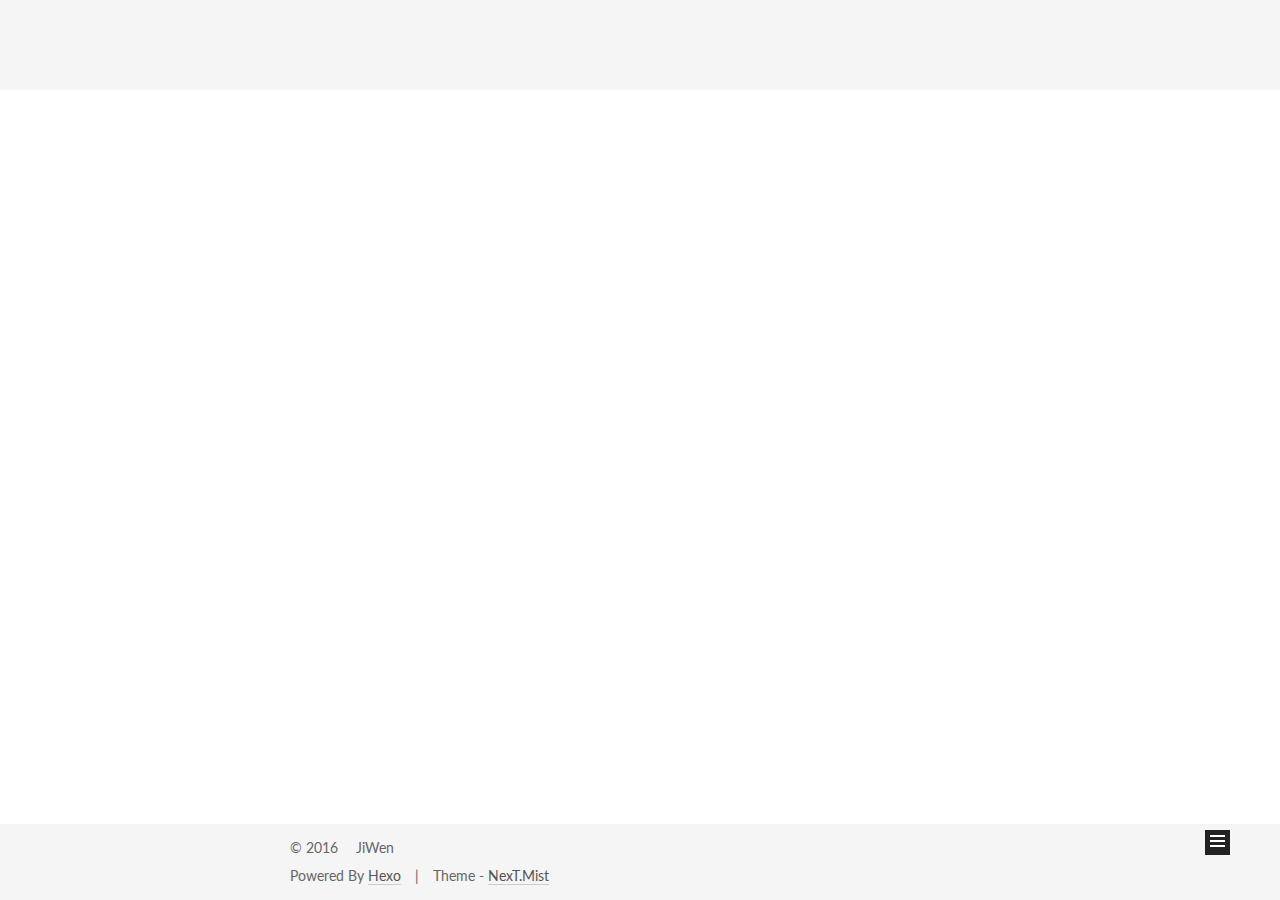
==== commit 77d76fd1: "Site updated: 2016-06-28 17:34:37" ====
--- a/index.html
+++ b/index.html
@@ -73,6 +73,8 @@
 
 
 
+
+  <link rel="alternate" href="/atom.xml" title="WICE" type="application/atom+xml" />
 
 
 
@@ -104,8 +106,8 @@
     fancybox: true,
     motion: true,
     duoshuo: {
-      userId: 0,
-      author: '博主'
+      userId: 6301140040005191000,
+      author: '主编大人'
     }
   };
 </script>
@@ -124,7 +126,26 @@
 
 
 
-
+  <script type="text/javascript">
+    var _hmt = _hmt || [];
+    (function() {
+      var hm = document.createElement("script");
+      hm.src = "//hm.baidu.com/hm.js?148087376e42dbed68f5de6e86c0dbcc";
+      var s = document.getElementsByTagName("script")[0];
+      s.parentNode.insertBefore(hm, s);
+    })();
+  </script>
+
+
+
+  <script type="text/javascript">
+    (function() {
+      var hm = document.createElement("script");
+      hm.src = "//tajs.qq.com/stats?sId=57073451";
+      var s = document.getElementsByTagName("script")[0];
+      s.parentNode.insertBefore(hm, s);
+    })();
+  </script>
 
 
 
@@ -221,9 +242,39 @@
       
 
       
+        <li class="menu-item menu-item-search">
+          
+            <a href="#" class="st-search-show-outputs">
+          
+            
+              <i class="menu-item-icon fa fa-search fa-fw"></i> <br />
+            
+            搜索
+          </a>
+        </li>
+      
     </ul>
   
 
+  
+    <div class="site-search">
+      
+  <form class="site-search-form">
+  <input type="text" id="st-search-input" class="st-search-input st-default-search-input" />
+</form>
+
+<script type="text/javascript">
+  (function(w,d,t,u,n,s,e){w['SwiftypeObject']=n;w[n]=w[n]||function(){
+    (w[n].q=w[n].q||[]).push(arguments);};s=d.createElement(t);
+    e=d.getElementsByTagName(t)[0];s.async=1;s.src=u;e.parentNode.insertBefore(s,e);
+  })(window,document,'script','//s.swiftypecdn.com/install/v2/st.js','_st');
+
+  _st('install', '1eH5ojKdumv5-yPfx6PK','2.0.0');
+</script>
+
+
+
+    </div>
   
 </nav>
 
@@ -258,8 +309,8 @@
             
               
                 
-                <a class="post-title-link" href="/2016/06/26/2016 我在大连/" itemprop="url">
-                  2016 我在大连
+                <a class="post-title-link" href="/2016/06/26/2016 我在大连.html" itemprop="url">
+                  2016年6月  我在大连
                 </a>
               
             
@@ -278,14 +329,49 @@
           </span>
 
           
-
-          
-            
-          
-
-          
-
-          
+            <span class="post-category" >
+              &nbsp; | &nbsp;
+              <span class="post-meta-item-icon">
+                <i class="fa fa-folder-o"></i>
+              </span>
+              <span class="post-meta-item-text">分类于</span>
+              
+                <span itemprop="about" itemscope itemtype="https://schema.org/Thing">
+                  <a href="/categories/随笔/" itemprop="url" rel="index">
+                    <span itemprop="name">随笔</span>
+                  </a>
+                </span>
+
+                
+                
+
+              
+            </span>
+          
+
+          
+            
+              <span class="post-comments-count">
+                &nbsp; | &nbsp;
+                <a href="/2016/06/26/2016 我在大连.html#comments" itemprop="discussionUrl">
+                  <span class="post-comments-count ds-thread-count" data-thread-key="2016/06/26/2016 我在大连.html" itemprop="commentsCount"></span>
+                </a>
+              </span>
+            
+          
+
+          
+
+          
+          
+             <span id="/2016/06/26/2016 我在大连.html" class="leancloud_visitors" data-flag-title="2016年6月  我在大连">
+               &nbsp; | &nbsp;
+               <span class="post-meta-item-icon">
+                 <i class="fa fa-eye"></i>
+               </span>
+               <span class="post-meta-item-text">阅读次数 </span>
+               <span class="leancloud-visitors-count"></span>
+              </span>
           
 
           
@@ -301,14 +387,16 @@
 
       
         
-          
-            <p>跨海大桥 – songjw</p>
-<p><img src="http://o9de88jgd.bkt.clouddn.com/image/place/dalian/dalian1.jpg" alt="我在大连"></p>
-<iframe frameborder="no" border="0" marginwidth="0" marginheight="0" width="0" height="0" src="http://o9de88jgd.bkt.clouddn.com/music/memory/%E9%99%88%E5%B0%8F%E6%98%A5%20-%20%E7%8B%AC%E5%AE%B6%E8%AE%B0%E5%BF%86.mp3"></iframe>
-
-
-
-          
+          <p><img src="http://o9de88jgd.bkt.clouddn.com/image/place/dalian/dalian1.jpg" alt="我在大连"></p>
+<blockquote>
+<p>星海湾大桥 – Songjw</p>
+</blockquote>
+<audio style="display:none" src="http://o9de88jgd.bkt.clouddn.com/music/memory/DuJiaJiYi-ChenXiaoChun.mp3" autoplay="autoplay" loop="loop" controls="controls"></audio>
+          <div class="post-more-link text-center">
+            <a class="btn" href="/2016/06/26/2016 我在大连.html#more" rel="contents">
+              阅读全文 &raquo;
+            </a>
+          </div>
         
       
     </div>
@@ -369,8 +457,8 @@
         <div class="site-author motion-element" itemprop="author" itemscope itemtype="http://schema.org/Person">
           <img class="site-author-image" itemprop="image"
                src="/images/Blog_avatar.jpg"
-               alt="Songjw" />
-          <p class="site-author-name" itemprop="name">Songjw</p>
+               alt="JiWen" />
+          <p class="site-author-name" itemprop="name">JiWen</p>
           <p class="site-description motion-element" itemprop="description">人活着就得折腾。</p>
         </div>
         <nav class="site-state motion-element">
@@ -382,6 +470,13 @@
           </div>
 
           
+            <div class="site-state-item site-state-categories">
+              <a href="/categories">
+                <span class="site-state-item-count">1</span>
+                <span class="site-state-item-name">分类</span>
+              </a>
+            </div>
+          
 
           
             <div class="site-state-item site-state-tags">
@@ -394,6 +489,13 @@
 
         </nav>
 
+        
+          <div class="feed-link motion-element">
+            <a href="/atom.xml" rel="alternate">
+              <i class="fa fa-rss"></i>
+              RSS
+            </a>
+          </div>
         
 
         <div class="links-of-author motion-element">
@@ -442,13 +544,17 @@
             <ul class="links-of-blogroll-list">
               
                 <li class="links-of-blogroll-item">
-                  <a href="http://www.smartdot.com/" title="慧点科技" target="_blank">慧点科技</a>
+                  <a href="http://www.smartdot.com/" title="慧点" target="_blank">慧点</a>
                 </li>
               
                 <li class="links-of-blogroll-item">
                   <a href="http://baidu.com/" title="百度" target="_blank">百度</a>
                 </li>
               
+                <li class="links-of-blogroll-item">
+                  <a href="http://mail.qq.com/cgi-bin/qm_share?t=qm_mailme&email=ek9MQkJLQktDSzoLC1QZFRc" title="招租" target="_blank">招租</a>
+                </li>
+              
             </ul>
           </div>
         
@@ -474,15 +580,15 @@
   <span class="with-love">
     <i class="fa fa-heart"></i>
   </span>
-  <span class="author" itemprop="copyrightHolder">Songjw</span>
+  <span class="author" itemprop="copyrightHolder">JiWen</span>
 </div>
 
 <div class="powered-by">
-  由 <a class="theme-link" href="http://hexo.io">Hexo</a> 强力驱动
+  Powered By <a class="theme-link" href="http://hexo.io">Hexo</a>
 </div>
 
 <div class="theme-info">
-  主题 -
+  Theme -
   <a class="theme-link" href="https://github.com/iissnan/hexo-theme-next">
     NexT.Mist
   </a>
@@ -561,18 +667,148 @@
 
   
 
-
-
-  
-
-
-
-
-  
-  
-  
-
-  
+  
+    
+  
+
+  <script type="text/javascript">
+    var duoshuoQuery = {short_name:"wice"};
+    (function() {
+      var ds = document.createElement('script');
+      ds.type = 'text/javascript';ds.async = true;
+      ds.id = 'duoshuo-script';
+      ds.src = (document.location.protocol == 'https:' ? 'https:' : 'http:') + '//static.duoshuo.com/embed.js';
+      ds.charset = 'UTF-8';
+      (document.getElementsByTagName('head')[0]
+      || document.getElementsByTagName('body')[0]).appendChild(ds);
+    })();
+  </script>
+
+  
+    
+      
+      <script src="/vendors/ua-parser-js/dist/ua-parser.min.js?v=0.7.9"></script>
+      <script src="/js/src/hook-duoshuo.js"></script>
+    
+  
+
+
+
+
+
+
+  
+  
+  
+
+  
+
+  
+  <script src="https://cdn1.lncld.net/static/js/av-core-mini-0.6.1.js"></script>
+  <script>AV.initialize("pVD4gFa8RwlW8NUI8nM3NANU-gzGzoHsz", "1OGrc8CYoAlxvcSbAITjdvaz");</script>
+  <script>
+    function showTime(Counter) {
+      var query = new AV.Query(Counter);
+      var entries = [];
+      var $visitors = $(".leancloud_visitors");
+
+      $visitors.each(function () {
+        entries.push( $(this).attr("id").trim() );
+      });
+
+      query.containedIn('url', entries);
+      query.find()
+        .done(function (results) {
+          var COUNT_CONTAINER_REF = '.leancloud-visitors-count';
+
+          if (results.length === 0) {
+            $visitors.find(COUNT_CONTAINER_REF).text(0);
+            return;
+          }
+
+          for (var i = 0; i < results.length; i++) {
+            var item = results[i];
+            var url = item.get('url');
+            var time = item.get('time');
+            var element = document.getElementById(url);
+
+            $(element).find(COUNT_CONTAINER_REF).text(time);
+          }
+          for(var i = 0; i < entries.length; i++) {
+            var url = entries[i];
+            var element = document.getElementById(url);
+            var countSpan = $(element).find(COUNT_CONTAINER_REF);
+            if( countSpan.text() == '') {
+              countSpan.text(0);
+            }
+          }
+        })
+        .fail(function (object, error) {
+          console.log("Error: " + error.code + " " + error.message);
+        });
+    }
+
+    function addCount(Counter) {
+      var $visitors = $(".leancloud_visitors");
+      var url = $visitors.attr('id').trim();
+      var title = $visitors.attr('data-flag-title').trim();
+      var query = new AV.Query(Counter);
+
+      query.equalTo("url", url);
+      query.find({
+        success: function(results) {
+          if (results.length > 0) {
+            var counter = results[0];
+            counter.fetchWhenSave(true);
+            counter.increment("time");
+            counter.save(null, {
+              success: function(counter) {
+                var $element = $(document.getElementById(url));
+                $element.find('.leancloud-visitors-count').text(counter.get('time'));
+              },
+              error: function(counter, error) {
+                console.log('Failed to save Visitor num, with error message: ' + error.message);
+              }
+            });
+          } else {
+            var newcounter = new Counter();
+            /* Set ACL */
+            var acl = new AV.ACL();
+            acl.setPublicReadAccess(true);
+            acl.setPublicWriteAccess(true);
+            newcounter.setACL(acl);
+            /* End Set ACL */
+            newcounter.set("title", title);
+            newcounter.set("url", url);
+            newcounter.set("time", 1);
+            newcounter.save(null, {
+              success: function(newcounter) {
+                var $element = $(document.getElementById(url));
+                $element.find('.leancloud-visitors-count').text(newcounter.get('time'));
+              },
+              error: function(newcounter, error) {
+                console.log('Failed to create');
+              }
+            });
+          }
+        },
+        error: function(error) {
+          console.log('Error:' + error.code + " " + error.message);
+        }
+      });
+    }
+
+    $(function() {
+      var Counter = AV.Object.extend("Counter");
+      if ($('.leancloud_visitors').length == 1) {
+        addCount(Counter);
+      } else if ($('.post-title-link').length > 1) {
+        showTime(Counter);
+      }
+    });
+  </script>
+
+
 
   
 
--- a/css/main.css
+++ b/css/main.css
@@ -1391,6 +1391,121 @@
 .fancybox-close:hover {
   border: none;
 }
+#rewardButton {
+  cursor: pointer;
+  border: 0;
+  outline: 0;
+  border-radius: 100%;
+  padding: 0;
+  margin: 0;
+  letter-spacing: normal;
+  text-transform: none;
+  text-indent: 0px;
+  text-shadow: none;
+}
+#rewardButton span {
+  display: inline-block;
+  width: 80px;
+  height: 35px;
+  border-radius: 5px;
+  color: #fff;
+  font-weight: 400;
+  font-style: normal;
+  font-variant: normal;
+  font-stretch: normal;
+  font-size: 18px;
+  font-family: "Microsoft Yahei";
+  background: #f44336;
+}
+#rewardButton span:hover {
+  background: #f7877f;
+}
+#QR {
+  padding-top: 20px;
+}
+#QR a {
+  border: 0;
+}
+#QR img {
+  width: 180px;
+  max-width: 100%;
+  display: inline-block;
+  margin: 0.8em 2em 0 2em;
+}
+#wechat:hover p {
+  animation: roll 0.1s infinite linear;
+  -webkit-animation: roll 0.1s infinite linear;
+  -moz-animation: roll 0.1s infinite linear;
+}
+#alipay:hover p {
+  animation: roll 0.1s infinite linear;
+  -webkit-animation: roll 0.1s infinite linear;
+  -moz-animation: roll 0.1s infinite linear;
+}
+@-moz-keyframes roll {
+  from {
+    -webkit-transform: rotateZ(30deg);
+    -moz-transform: rotateZ(30deg);
+    -ms-transform: rotateZ(30deg);
+    -o-transform: rotateZ(30deg);
+    transform: rotateZ(30deg);
+  }
+  to {
+    -webkit-transform: rotateZ(-30deg);
+    -moz-transform: rotateZ(-30deg);
+    -ms-transform: rotateZ(-30deg);
+    -o-transform: rotateZ(-30deg);
+    transform: rotateZ(-30deg);
+  }
+}
+@-webkit-keyframes roll {
+  from {
+    -webkit-transform: rotateZ(30deg);
+    -moz-transform: rotateZ(30deg);
+    -ms-transform: rotateZ(30deg);
+    -o-transform: rotateZ(30deg);
+    transform: rotateZ(30deg);
+  }
+  to {
+    -webkit-transform: rotateZ(-30deg);
+    -moz-transform: rotateZ(-30deg);
+    -ms-transform: rotateZ(-30deg);
+    -o-transform: rotateZ(-30deg);
+    transform: rotateZ(-30deg);
+  }
+}
+@-o-keyframes roll {
+  from {
+    -webkit-transform: rotateZ(30deg);
+    -moz-transform: rotateZ(30deg);
+    -ms-transform: rotateZ(30deg);
+    -o-transform: rotateZ(30deg);
+    transform: rotateZ(30deg);
+  }
+  to {
+    -webkit-transform: rotateZ(-30deg);
+    -moz-transform: rotateZ(-30deg);
+    -ms-transform: rotateZ(-30deg);
+    -o-transform: rotateZ(-30deg);
+    transform: rotateZ(-30deg);
+  }
+}
+@keyframes roll {
+  from {
+    -webkit-transform: rotateZ(30deg);
+    -moz-transform: rotateZ(30deg);
+    -ms-transform: rotateZ(30deg);
+    -o-transform: rotateZ(30deg);
+    transform: rotateZ(30deg);
+  }
+  to {
+    -webkit-transform: rotateZ(-30deg);
+    -moz-transform: rotateZ(-30deg);
+    -ms-transform: rotateZ(-30deg);
+    -o-transform: rotateZ(-30deg);
+    transform: rotateZ(-30deg);
+  }
+}
 .sidebar {
   position: fixed;
   right: 0;
@@ -1548,7 +1663,7 @@
   width: 4px;
   height: 4px;
   border-radius: 50%;
-  background: #0a41ff;
+  background: #7c1d42;
 }
 .links-of-blogroll {
   font-size: 13px;
